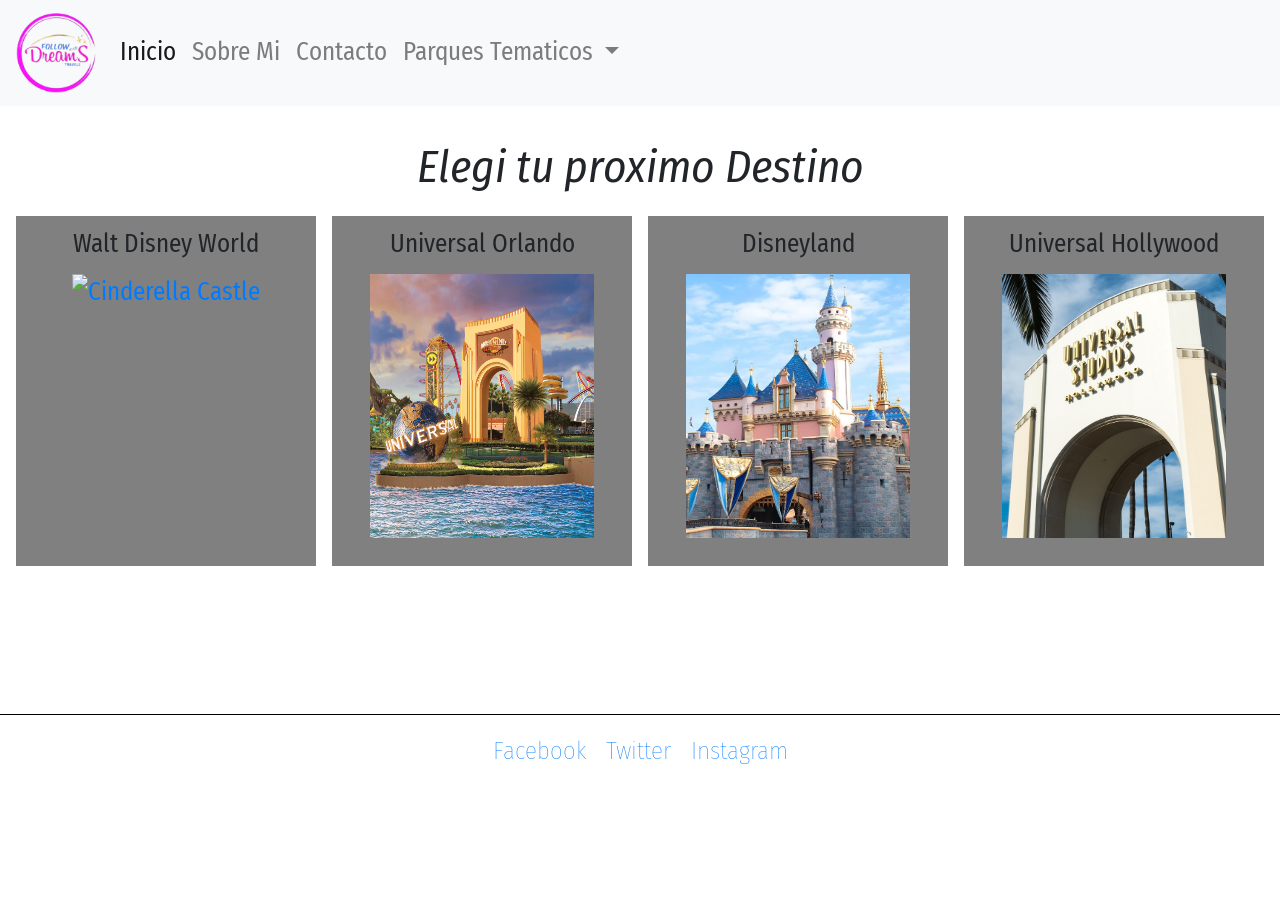
==== index.html @ 8c6b23cf "Correccion de imagenes" ====
<!DOCTYPE html>
<html lang="en">
<head>
    <meta charset="UTF-8">
    <meta http-equiv="X-UA-Compatible" content="IE=edge">
    <meta name="viewport" content="width=device-width, initial-scale=1, shrink-to-fit=no">
    <meta name="keywords" content="disney, agente de viajes, orlando, universal, parques tematicos">
    <meta name="description" content="Romina Bocon Agente de viajes de Disney y Universal. Cotiza tus vacaciones a Disney y/o Universal. Vacaciones a destinos en todo el mundo. Venta de cruceros y actividades.">
    <title>Romina Follow Your Dreams</title>
    <link rel="stylesheet" href="https://cdn.jsdelivr.net/npm/bootstrap@4.5.3/dist/css/bootstrap.min.css" integrity="sha384-TX8t27EcRE3e/ihU7zmQxVncDAy5uIKz4rEkgIXeMed4M0jlfIDPvg6uqKI2xXr2" crossorigin="anonymous">
    <link rel="stylesheet" href="css/estilo.css">
    
</head>
<body>
    <div id="miNavegador">
        <nav class="navbar navbar-expand-lg navbar-light bg-light w-100">
            <a class="navbar-brand" href="index.html">
                <img src="media/follow.png" alt="Logo Follow Your Dreams Travels">
            </a>
            <button class="navbar-toggler" type="button" data-toggle="collapse" data-target="#navbarNavDropdown" aria-controls="navbarNavDropdown" aria-expanded="false" aria-label="Toggle navigation">
              <span class="navbar-toggler-icon"></span>
            </button>
            <div class="collapse navbar-collapse" id="navbarNavDropdown">
              <ul class="navbar-nav">
                <li class="nav-item active">
                  <a class="nav-link" href="index.html">Inicio <span class="sr-only">(current)</span></a>
                </li>
                <li class="nav-item">
                  <a class="nav-link" href="pages/presentacion.html">Sobre Mi</a>
                </li>
                <li class="nav-item">
                  <a class="nav-link" href="pages/contacto.html">Contacto</a>
                </li>
                <li class="nav-item dropdown">
                  <a class="nav-link dropdown-toggle" href="#" id="navbarDropdownMenuLink" role="button" data-toggle="dropdown" aria-haspopup="true" aria-expanded="false">
                    Parques Tematicos
                  </a>
                  <div class="dropdown-menu" aria-labelledby="navbarDropdownMenuLink">
                    <a class="dropdown-item" href="pages/wdw.html">Walt Disney World</a>
                    <a class="dropdown-item" href="pages/universalorlando.html">Universal Orlando Resort</a>
                    <a class="dropdown-item" href="pages/disneyland.html">Disneyland</a>
                    <a class="dropdown-item" href="pages/universalhollywood.html">Universal Hollywood Studios</a>
                  </div>
                </li>
              </ul>
            </div>
          </nav>
    </div>
    <div id="miBody">
        <div class="miBody__tit">
            Elegi tu proximo Destino
        </div>
        <div class="miBody_parques">Walt Disney World <a href="pages/wdw.html"><img src="media/wdw3.jpg" alt="Cinderella Castle"></a></div>
        <div class="miBody_parques">Universal Orlando<a href="pages/universalorlando.html"><img src="media/uso2.jpg" alt="Universal Studios Orlando"></a></div>
        <div class="miBody_parques">Disneyland<a href="pages/disneyland.html"><img src="media/disl2.jpg" alt="Sleeping Beauty Castle"></a></div>
        <div class="miBody_parques">Universal Hollywood<a href="pages/universalhollywood.html"><img src="media/ush2.jpg" alt="Univerasl Studios Hollywood"></a></div>
    </div>
    
    <footer id="footer">
        <div class="footer__divisor"></div>
        <div class="footer__botonera">
            <ul>
                <li><a href="https://www.facebook.com/rominafollowyourdreams" class="footer__link" target="_blank">Facebook</a></li>
                <li><a href="https://twitter.com/rominafollowy" class="footer__link" target="_blank">Twitter</a></li>
                <li><a href="https://www.instagram.com/rominafollowyourdreams/" class="footer__link" target="_blank">Instagram</a></li>
            </ul>    
        </div>
    </footer>
    <script src="https://code.jquery.com/jquery-3.5.1.slim.min.js" integrity="sha384-DfXdz2htPH0lsSSs5nCTpuj/zy4C+OGpamoFVy38MVBnE+IbbVYUew+OrCXaRkfj" crossorigin="anonymous"></script>
    <script src="https://cdn.jsdelivr.net/npm/bootstrap@4.5.3/dist/js/bootstrap.bundle.min.js" integrity="sha384-ho+j7jyWK8fNQe+A12Hb8AhRq26LrZ/JpcUGGOn+Y7RsweNrtN/tE3MoK7ZeZDyx" crossorigin="anonymous"></script>
</body>
</html>
---- css/estilo.css ----
@import url("https://fonts.googleapis.com/css2?family=Fira+Sans+Condensed:ital,wght@0,100;0,300;0,400;0,600;0,900;1,100;1,300;1,400;1,600;1,900&display=swap");
/* formulario  */
#contacto {
  background-color: #746c6a;
  font-family: 'Fira Sans Condensed', sans-serif;
  font-weight: 100;
  border-radius: 30px;
  padding: 15px;
  margin-top: 25px;
}

@media all and (min-width: 768px) {
  #contacto {
    width: 600px;
    font-size: 20px;
  }
}

@media all and (min-width: 1200px) {
  #contacto {
    width: 600px;
    font-size: 25px;
    margin-top: 150px;
  }
}

#contacto .contacto__tit {
  color: black;
  margin-top: 15px;
  width: 100%;
  text-decoration: underline;
  margin-bottom: 10px;
  font-size: 25px;
  text-align: center;
}

#contacto textarea {
  resize: none;
}

/*Destinos Orlando*/
.uso {
  background-image: url("../media/uso.jpg");
}

.wdw {
  background-image: url("../media/wdw.jpg");
}

.disl {
  background-image: url("../media/disl.jpg");
}

.ush {
  background-image: url("../media/ush.jpg");
}

#orlando {
  display: -webkit-inline-box;
  display: -ms-inline-flexbox;
  display: inline-flex;
  -webkit-box-orient: horizontal;
  -webkit-box-direction: normal;
      -ms-flex-direction: row;
          flex-direction: row;
  -ms-flex-wrap: wrap;
      flex-wrap: wrap;
  -webkit-box-pack: center;
      -ms-flex-pack: center;
          justify-content: center;
  -ms-flex-line-pack: center;
      align-content: center;
  font-family: 'Fira Sans Condensed', sans-serif;
  text-align: center;
  font-weight: 600;
  font-style: italic;
  min-width: 375px;
}

@media all and (min-width: 768px) {
  #orlando {
    max-height: 1200px;
  }
}

@media all and (min-width: 1200px) {
  #orlando {
    width: 100%;
    max-height: 1200px;
    overflow: hidden;
  }
}

#orlando .orlando__tit {
  color: #3600f9c7;
  font-size: 25px;
  margin-top: 10px;
  width: 100%;
  text-decoration: underline;
  margin-bottom: 10px;
}

#orlando .orlando__maps iframe {
  margin-top: 15px;
  height: 250px;
  width: 250px;
  margin-bottom: 15px;
}

@media all and (min-width: 768px) {
  #orlando .orlando__maps iframe {
    margin-top: 20px;
    height: 350px;
    width: 350px;
    margin-bottom: 20px;
  }
}

@media all and (min-width: 1200px) {
  #orlando .orlando__maps iframe {
    margin-top: 20px;
    height: 200px;
    width: 800px;
    margin-bottom: 20px;
  }
}

#orlando .orlando__banner {
  background-position: center;
  background-size: cover;
  background-repeat: none;
  height: 300px;
  width: 100%;
  margin-bottom: 20px;
}

#orlando .orlando__textos {
  width: 100%;
}

#orlando .orlando__textos ul {
  list-style: none;
}

@media all and (min-width: 768px) {
  #orlando .orlando__textos {
    font-size: 20px;
  }
}

#orlando .orlando__parques {
  margin-top: 50px;
  font-weight: 300;
  font-style: normal;
}

#tarjeta {
  display: -webkit-inline-box;
  display: -ms-inline-flexbox;
  display: inline-flex;
  -webkit-box-orient: horizontal;
  -webkit-box-direction: normal;
      -ms-flex-direction: row;
          flex-direction: row;
  -ms-flex-wrap: wrap;
      flex-wrap: wrap;
  -ms-flex-pack: distribute;
      justify-content: space-around;
  -ms-flex-line-pack: center;
      align-content: center;
  font-family: 'Fira Sans Condensed', sans-serif;
  text-align: center;
  width: 100%;
}

#tarjeta .tarjeta__pages {
  width: 70px;
  background-color: grey;
  margin-bottom: 15px;
  height: 100px;
  padding: 10px;
  font-size: 8px;
}

#tarjeta .tarjeta__pages img {
  width: 80%;
  height: 80%;
  margin-top: 10px;
}

@media all and (min-width: 768px) {
  #tarjeta .tarjeta__pages {
    width: 150px;
    background-color: grey;
    margin-bottom: 15px;
    height: 180px;
    padding: 10px;
    font-size: 10px;
  }
}

@media all and (min-width: 1200px) {
  #tarjeta {
    margin-top: 20px;
    height: 350px;
    margin-bottom: 20px;
  }
}

/*footer*/
#footer {
  font-family: 'Fira Sans Condensed', sans-serif;
  font-weight: 100;
  display: -webkit-box;
  display: -ms-flexbox;
  display: flex;
  -webkit-box-pack: center;
      -ms-flex-pack: center;
          justify-content: center;
  width: 100%;
  font-size: 15px;
  -webkit-box-align: center;
      -ms-flex-align: center;
          align-items: center;
  min-height: 40px;
  -ms-flex-wrap: wrap;
      flex-wrap: wrap;
}

@media all and (min-width: 768px) {
  #footer {
    height: 70px;
  }
}

@media all and (min-width: 1200px) {
  #footer {
    height: 100px;
    font-size: 25px;
  }
}

#footer .footer__botonera ul {
  display: -webkit-inline-box;
  display: -ms-inline-flexbox;
  display: inline-flex;
  list-style-position: inside;
}

#footer .footer__botonera ul li {
  list-style-image: none;
  list-style-type: none;
  padding: 10px;
}

#footer .footer__link {
  text-decoration: none;
}

#footer .footer__divisor {
  border-top: 1px solid black;
  margin-top: 10px;
  width: 100%;
}

/*presentacion*/
#sobreMi {
  display: -webkit-box;
  display: -ms-flexbox;
  display: flex;
  font-family: 'Fira Sans Condensed', sans-serif;
  font-weight: 300;
  -webkit-box-orient: vertical;
  -webkit-box-direction: normal;
      -ms-flex-direction: column;
          flex-direction: column;
  -webkit-box-pack: center;
      -ms-flex-pack: center;
          justify-content: center;
  -webkit-box-align: center;
      -ms-flex-align: center;
          align-items: center;
  text-align: center;
  margin: 10px;
}

#sobreMi .sobreMi__romina {
  width: 100%;
  margin-top: 15px;
  margin-bottom: 30px;
}

#sobreMi .sobreMi__romina img {
  width: 90%;
  height: 300px;
  border-radius: 300px;
}

@media all and (min-width: 768px) {
  #sobreMi .sobreMi__romina img {
    width: 50%;
    height: 400px;
  }
}

@media all and (min-width: 1200px) {
  #sobreMi .sobreMi__romina img {
    width: 40%;
    height: 500px;
    margin-top: 130px;
  }
}

#sobreMi .sobreMi__agente {
  margin-top: 30px;
  margin-bottom: 30px;
}

#sobreMi .sobreMi__letra {
  font-size: 20px;
  font-weight: 500;
  font-style: italic;
  text-decoration: underline;
}

* {
  margin: 0;
  padding: 0;
}

#miNavegador {
  font-family: 'Fira Sans Condensed', sans-serif;
  weight: 400;
  font-size: 20px;
  width: 100%;
  top: 0;
}

@media all and (min-width: 768px) {
  #miNavegador {
    font-size: 25px;
  }
}

@media all and (min-width: 1200px) {
  #miNavegador {
    font-size: 25px;
    position: fixed;
    z-index: 10;
  }
}

#miNavegador img {
  width: 40px;
  height: 40px;
}

@media all and (min-width: 768px) {
  #miNavegador img {
    width: 70px;
    height: 70px;
  }
}

@media all and (min-width: 1200px) {
  #miNavegador img {
    width: 80px;
    height: 80px;
  }
}

#miBody {
  display: -webkit-inline-box;
  display: -ms-inline-flexbox;
  display: inline-flex;
  -webkit-box-orient: horizontal;
  -webkit-box-direction: normal;
      -ms-flex-direction: row;
          flex-direction: row;
  -ms-flex-wrap: wrap;
      flex-wrap: wrap;
  -webkit-box-pack: center;
      -ms-flex-pack: center;
          justify-content: center;
  -ms-flex-line-pack: center;
      align-content: center;
  font-family: 'Fira Sans Condensed', sans-serif;
  text-align: center;
}

@media all and (min-width: 768px) {
  #miBody {
    -webkit-box-pack: space-evenly;
        -ms-flex-pack: space-evenly;
            justify-content: space-evenly;
    width: 100%;
  }
}

@media all and (min-width: 1200px) {
  #miBody {
    -webkit-box-pack: space-evenly;
        -ms-flex-pack: space-evenly;
            justify-content: space-evenly;
    min-height: 700px;
  }
}

#miBody .miBody__tit {
  font-family: 'Fira Sans Condensed', sans-serif;
  weight: 600;
  font-size: 24px;
  font-style: italic;
  padding: 15px;
  width: 100%;
}

@media all and (min-width: 768px) {
  #miBody .miBody__tit {
    font-size: 35px;
  }
}

@media all and (min-width: 1200px) {
  #miBody .miBody__tit {
    font-size: 45px;
  }
}

#miBody .miBody_parques {
  background-color: grey;
  width: 300px;
  height: 350px;
  margin-bottom: 15px;
  font-size: 20px;
  padding: 10px;
}

#miBody .miBody_parques img {
  width: 80%;
  height: 80%;
  margin-top: 10px;
}

@media all and (min-width: 768px) {
  #miBody .miBody_parques {
    background-color: grey;
    width: 150px;
    height: 200px;
    margin-bottom: 15px;
    min-height: 300px;
    min-width: 300px;
  }
}

@media all and (min-width: 1200px) {
  #miBody .miBody_parques {
    background-color: grey;
    width: 300px;
    height: 350px;
    margin-bottom: 15px;
    font-size: 25px;
  }
}
/*# sourceMappingURL=estilo.css.map */
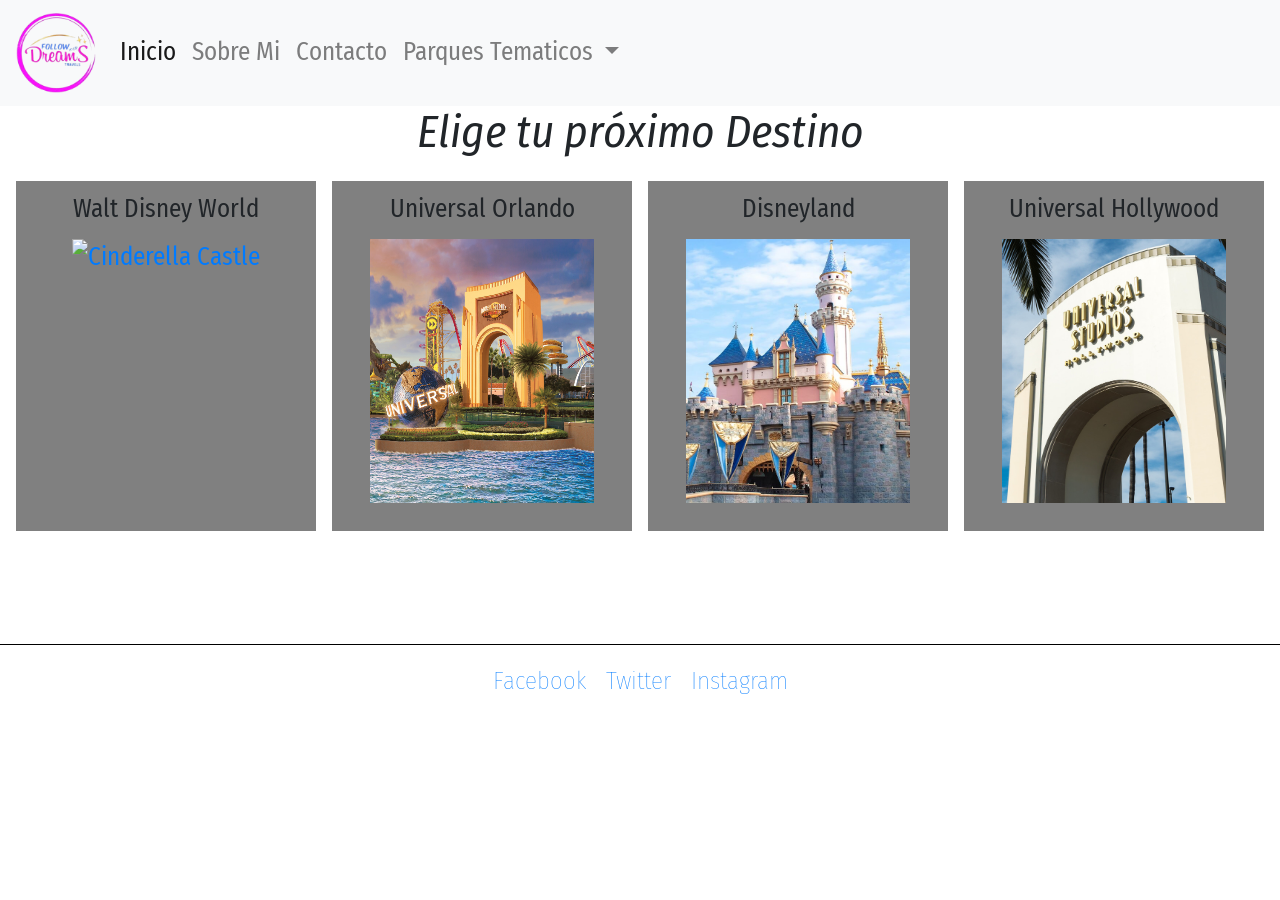
==== commit d9f5569c: "cambios margenes" ====
--- a/index.html
+++ b/index.html
@@ -8,6 +8,7 @@
     <meta name="description" content="Romina Bocon Agente de viajes de Disney y Universal. Cotiza tus vacaciones a Disney y/o Universal. Vacaciones a destinos en todo el mundo. Venta de cruceros y actividades.">
     <title>Romina Follow Your Dreams</title>
     <link rel="stylesheet" href="https://cdn.jsdelivr.net/npm/bootstrap@4.5.3/dist/css/bootstrap.min.css" integrity="sha384-TX8t27EcRE3e/ihU7zmQxVncDAy5uIKz4rEkgIXeMed4M0jlfIDPvg6uqKI2xXr2" crossorigin="anonymous">
+    <link rel="stylesheet" href="https://cdnjs.cloudflare.com/ajax/libs/animate.css/4.1.1/animate.min.css"/>
     <link rel="stylesheet" href="css/estilo.css">
     
 </head>
@@ -48,12 +49,12 @@
     </div>
     <div id="miBody">
         <div class="miBody__tit">
-            Elegi tu proximo Destino
+            Elige tu próximo Destino
         </div>
-        <div class="miBody_parques">Walt Disney World <a href="pages/wdw.html"><img src="media/wdw3.jpg" alt="Cinderella Castle"></a></div>
-        <div class="miBody_parques">Universal Orlando<a href="pages/universalorlando.html"><img src="media/uso2.jpg" alt="Universal Studios Orlando"></a></div>
-        <div class="miBody_parques">Disneyland<a href="pages/disneyland.html"><img src="media/disl2.jpg" alt="Sleeping Beauty Castle"></a></div>
-        <div class="miBody_parques">Universal Hollywood<a href="pages/universalhollywood.html"><img src="media/ush2.jpg" alt="Univerasl Studios Hollywood"></a></div>
+        <div class="miBody_parques wow animate__animated animate__fadeInLeft">Walt Disney World <a href="pages/wdw.html"><img src="media/wdw3.jpg" alt="Cinderella Castle"></a></div>
+        <div class="miBody_parques wow animate__animated animate__fadeInRight">Universal Orlando<a href="pages/universalorlando.html"><img src="media/uso2.jpg" alt="Universal Studios Orlando"></a></div>
+        <div class="miBody_parques wow animate__animated animate__fadeInLeft">Disneyland<a href="pages/disneyland.html"><img src="media/disl2.jpg" alt="Sleeping Beauty Castle"></a></div>
+        <div class="miBody_parques wow animate__animated animate__fadeInRight">Universal Hollywood<a href="pages/universalhollywood.html"><img src="media/ush2.jpg" alt="Univerasl Studios Hollywood"></a></div>
     </div>
     
     <footer id="footer">
@@ -68,5 +69,7 @@
     </footer>
     <script src="https://code.jquery.com/jquery-3.5.1.slim.min.js" integrity="sha384-DfXdz2htPH0lsSSs5nCTpuj/zy4C+OGpamoFVy38MVBnE+IbbVYUew+OrCXaRkfj" crossorigin="anonymous"></script>
     <script src="https://cdn.jsdelivr.net/npm/bootstrap@4.5.3/dist/js/bootstrap.bundle.min.js" integrity="sha384-ho+j7jyWK8fNQe+A12Hb8AhRq26LrZ/JpcUGGOn+Y7RsweNrtN/tE3MoK7ZeZDyx" crossorigin="anonymous"></script>
-</body>
+    <script src="js/wow.min.js"></script>
+    <script> new WOW().init();</script>
+  </body>
 </html>
--- a/css/estilo.css
+++ b/css/estilo.css
@@ -38,6 +38,11 @@
   resize: none;
 }
 
+#contacto button:hover {
+  -webkit-transform: scale(1, 1.5);
+          transform: scale(1, 1.5);
+}
+
 /*Destinos Orlando*/
 .uso {
   background-image: url("../media/uso.jpg");
@@ -53,6 +58,42 @@
 
 .ush {
   background-image: url("../media/ush.jpg");
+}
+
+.mk {
+  background-image: url("../media/mk.jpg");
+}
+
+.ep {
+  background-image: url("../media/ep.jpg");
+}
+
+.ak {
+  background-image: url("../media/ak.jpg");
+}
+
+.hs {
+  background-image: url("../media/hs.jpg");
+}
+
+.unio {
+  background-image: url("../media/unio.jpg");
+}
+
+.ioa {
+  background-image: url("../media/ioa.jpg");
+}
+
+.vol {
+  background-image: url("../media/vol.jpg");
+}
+
+.dmk {
+  background-image: url("../media/dmk.jpg");
+}
+
+.dca {
+  background-image: url("../media/dca.jpg");
 }
 
 #orlando {
@@ -77,27 +118,23 @@
   min-width: 375px;
 }
 
-@media all and (min-width: 768px) {
+@media all and (min-width: 1200px) {
   #orlando {
-    max-height: 1200px;
-  }
-}
-
-@media all and (min-width: 1200px) {
-  #orlando {
-    width: 100%;
-    max-height: 1200px;
-    overflow: hidden;
+    margin-top: 100px;
   }
 }
 
 #orlando .orlando__tit {
-  color: #3600f9c7;
-  font-size: 25px;
+  color: #3e3952a4;
+  font-size: 20px;
   margin-top: 10px;
   width: 100%;
   text-decoration: underline;
-  margin-bottom: 10px;
+  margin-bottom: 5px;
+}
+
+#orlando .orlando__tit h2 {
+  background-color: #d0cde9;
 }
 
 #orlando .orlando__maps iframe {
@@ -144,12 +181,12 @@
 
 @media all and (min-width: 768px) {
   #orlando .orlando__textos {
-    font-size: 20px;
+    font-size: 18px;
   }
 }
 
 #orlando .orlando__parques {
-  margin-top: 50px;
+  margin-top: 15px;
   font-weight: 300;
   font-style: normal;
 }
@@ -174,36 +211,44 @@
 }
 
 #tarjeta .tarjeta__pages {
-  width: 70px;
+  width: 80px;
   background-color: grey;
-  margin-bottom: 15px;
-  height: 100px;
-  padding: 10px;
+  height: 110px;
+  padding: 5px;
   font-size: 8px;
+  -webkit-box-sizing: unset;
+          box-sizing: unset;
 }
 
 #tarjeta .tarjeta__pages img {
   width: 80%;
   height: 80%;
-  margin-top: 10px;
+  margin-top: 5px;
 }
 
 @media all and (min-width: 768px) {
   #tarjeta .tarjeta__pages {
-    width: 150px;
+    width: 170px;
     background-color: grey;
-    margin-bottom: 15px;
-    height: 180px;
+    height: 200px;
     padding: 10px;
     font-size: 10px;
   }
 }
 
 @media all and (min-width: 1200px) {
+  #tarjeta .tarjeta__pages {
+    width: 200px;
+    background-color: grey;
+    height: 250px;
+    padding: 10px;
+    font-size: 10px;
+  }
+}
+
+@media all and (min-width: 1200px) {
   #tarjeta {
-    margin-top: 20px;
     height: 350px;
-    margin-bottom: 20px;
   }
 }
 
@@ -309,6 +354,10 @@
     height: 500px;
     margin-top: 130px;
   }
+}
+
+#sobreMi .sobreMi__intro h1 {
+  font-size: 22px;
 }
 
 #sobreMi .sobreMi__agente {
@@ -385,6 +434,8 @@
   -ms-flex-line-pack: center;
       align-content: center;
   font-family: 'Fira Sans Condensed', sans-serif;
+  weight: 100;
+  font-size: 16px;
   text-align: center;
 }
 
@@ -402,7 +453,7 @@
     -webkit-box-pack: space-evenly;
         -ms-flex-pack: space-evenly;
             justify-content: space-evenly;
-    min-height: 700px;
+    min-height: 630px;
   }
 }
 
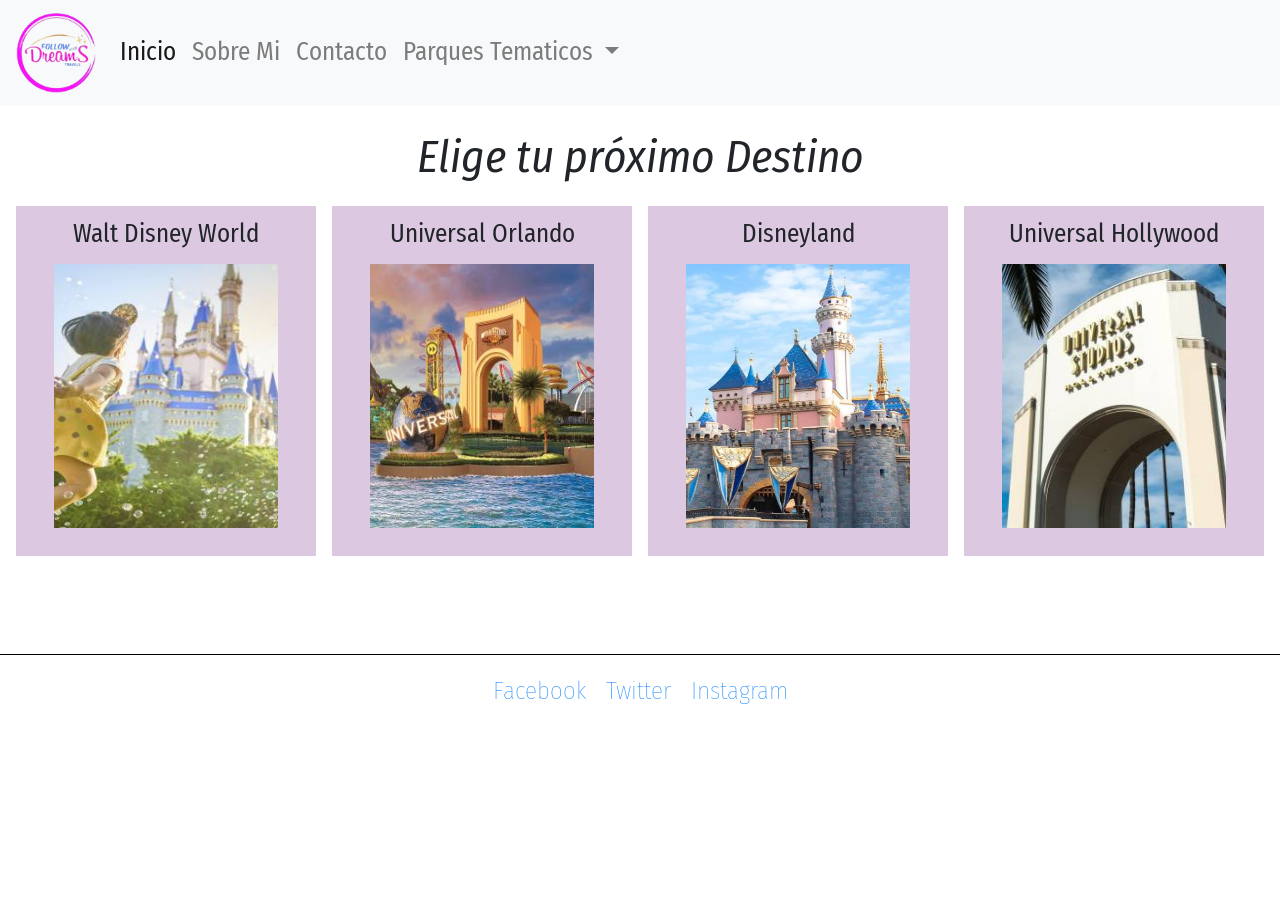
==== commit ea366979: "actualizacion de idioma en html" ====
--- a/index.html
+++ b/index.html
@@ -1,5 +1,5 @@
 <!DOCTYPE html>
-<html lang="en">
+<html lang="es">
 <head>
     <meta charset="UTF-8">
     <meta http-equiv="X-UA-Compatible" content="IE=edge">
--- a/css/estilo.css
+++ b/css/estilo.css
@@ -41,6 +41,10 @@
 #contacto button:hover {
   -webkit-transform: scale(1, 1.5);
           transform: scale(1, 1.5);
+}
+
+#contacto .checkList {
+  text-align: center;
 }
 
 /*Destinos Orlando*/
@@ -212,7 +216,7 @@
 
 #tarjeta .tarjeta__pages {
   width: 80px;
-  background-color: grey;
+  background-color: #dcc9e1;
   height: 110px;
   padding: 5px;
   font-size: 8px;
@@ -223,26 +227,30 @@
 #tarjeta .tarjeta__pages img {
   width: 80%;
   height: 80%;
-  margin-top: 5px;
+  margin-top: 8px;
+}
+
+@media all and (min-width: 1200px) {
+  #tarjeta .tarjeta__pages img {
+    margin-top: 10px;
+  }
 }
 
 @media all and (min-width: 768px) {
   #tarjeta .tarjeta__pages {
     width: 170px;
-    background-color: grey;
     height: 200px;
     padding: 10px;
-    font-size: 10px;
+    font-size: 15px;
   }
 }
 
 @media all and (min-width: 1200px) {
   #tarjeta .tarjeta__pages {
     width: 200px;
-    background-color: grey;
     height: 250px;
     padding: 10px;
-    font-size: 10px;
+    font-size: 20px;
   }
 }
 
@@ -310,22 +318,8 @@
 
 /*presentacion*/
 #sobreMi {
-  display: -webkit-box;
-  display: -ms-flexbox;
-  display: flex;
   font-family: 'Fira Sans Condensed', sans-serif;
   font-weight: 300;
-  -webkit-box-orient: vertical;
-  -webkit-box-direction: normal;
-      -ms-flex-direction: column;
-          flex-direction: column;
-  -webkit-box-pack: center;
-      -ms-flex-pack: center;
-          justify-content: center;
-  -webkit-box-align: center;
-      -ms-flex-align: center;
-          align-items: center;
-  text-align: center;
   margin: 10px;
 }
 
@@ -453,7 +447,8 @@
     -webkit-box-pack: space-evenly;
         -ms-flex-pack: space-evenly;
             justify-content: space-evenly;
-    min-height: 630px;
+    min-height: 600px;
+    margin-top: 40px;
   }
 }
 
@@ -479,7 +474,7 @@
 }
 
 #miBody .miBody_parques {
-  background-color: grey;
+  background-color: #dcc9e1;
   width: 300px;
   height: 350px;
   margin-bottom: 15px;
@@ -495,7 +490,6 @@
 
 @media all and (min-width: 768px) {
   #miBody .miBody_parques {
-    background-color: grey;
     width: 150px;
     height: 200px;
     margin-bottom: 15px;
@@ -506,8 +500,6 @@
 
 @media all and (min-width: 1200px) {
   #miBody .miBody_parques {
-    background-color: grey;
-    width: 300px;
     height: 350px;
     margin-bottom: 15px;
     font-size: 25px;
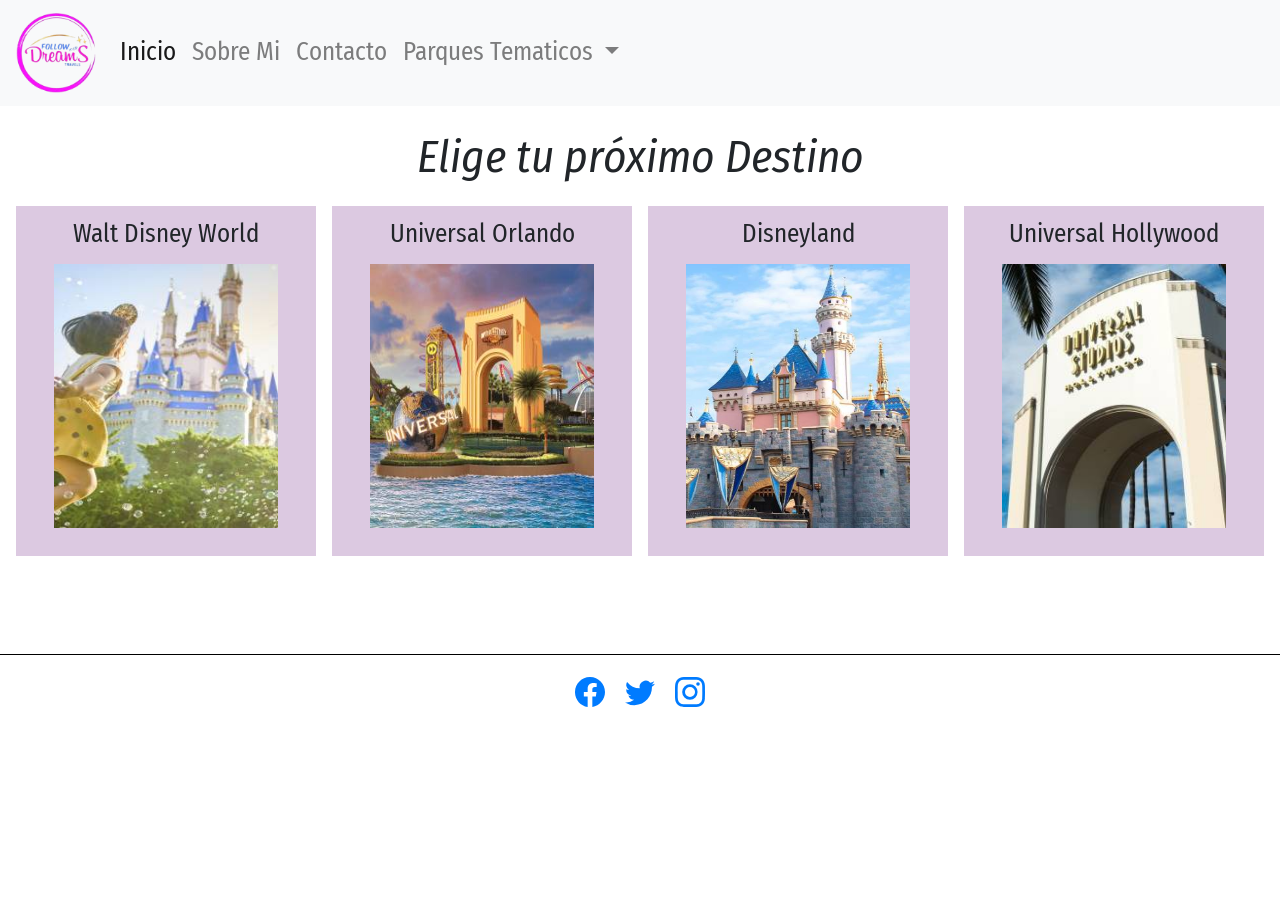
==== commit 2e85418f: "svg footer" ====
--- a/index.html
+++ b/index.html
@@ -61,9 +61,15 @@
         <div class="footer__divisor"></div>
         <div class="footer__botonera">
             <ul>
-                <li><a href="https://www.facebook.com/rominafollowyourdreams" class="footer__link" target="_blank">Facebook</a></li>
-                <li><a href="https://twitter.com/rominafollowy" class="footer__link" target="_blank">Twitter</a></li>
-                <li><a href="https://www.instagram.com/rominafollowyourdreams/" class="footer__link" target="_blank">Instagram</a></li>
+                <li><a href="https://www.facebook.com/rominafollowyourdreams" class="footer__link" target="_blank"> <svg xmlns="http://www.w3.org/2000/svg" width="30" height="30" fill="currentColor" class="bi bi-facebook" viewBox="0 0 16 16">
+                  <path d="M16 8.049c0-4.446-3.582-8.05-8-8.05C3.58 0-.002 3.603-.002 8.05c0 4.017 2.926 7.347 6.75 7.951v-5.625h-2.03V8.05H6.75V6.275c0-2.017 1.195-3.131 3.022-3.131.876 0 1.791.157 1.791.157v1.98h-1.009c-.993 0-1.303.621-1.303 1.258v1.51h2.218l-.354 2.326H9.25V16c3.824-.604 6.75-3.934 6.75-7.951z"/>
+                </svg></a></li>
+                <li><a href="https://twitter.com/rominafollowy" class="footer__link" target="_blank"> <svg xmlns="http://www.w3.org/2000/svg" width="30" height="30" fill="currentColor" class="bi bi-twitter" viewBox="0 0 16 16">
+                  <path d="M5.026 15c6.038 0 9.341-5.003 9.341-9.334 0-.14 0-.282-.006-.422A6.685 6.685 0 0 0 16 3.542a6.658 6.658 0 0 1-1.889.518 3.301 3.301 0 0 0 1.447-1.817 6.533 6.533 0 0 1-2.087.793A3.286 3.286 0 0 0 7.875 6.03a9.325 9.325 0 0 1-6.767-3.429 3.289 3.289 0 0 0 1.018 4.382A3.323 3.323 0 0 1 .64 6.575v.045a3.288 3.288 0 0 0 2.632 3.218 3.203 3.203 0 0 1-.865.115 3.23 3.23 0 0 1-.614-.057 3.283 3.283 0 0 0 3.067 2.277A6.588 6.588 0 0 1 .78 13.58a6.32 6.32 0 0 1-.78-.045A9.344 9.344 0 0 0 5.026 15z"/>
+                </svg></a></li>
+                <li><a href="https://www.instagram.com/rominafollowyourdreams/" class="footer__link" target="_blank"> <svg xmlns="http://www.w3.org/2000/svg" width="30" height="30" fill="currentColor" class="bi bi-instagram" viewBox="0 0 16 16">
+                  <path d="M8 0C5.829 0 5.556.01 4.703.048 3.85.088 3.269.222 2.76.42a3.917 3.917 0 0 0-1.417.923A3.927 3.927 0 0 0 .42 2.76C.222 3.268.087 3.85.048 4.7.01 5.555 0 5.827 0 8.001c0 2.172.01 2.444.048 3.297.04.852.174 1.433.372 1.942.205.526.478.972.923 1.417.444.445.89.719 1.416.923.51.198 1.09.333 1.942.372C5.555 15.99 5.827 16 8 16s2.444-.01 3.298-.048c.851-.04 1.434-.174 1.943-.372a3.916 3.916 0 0 0 1.416-.923c.445-.445.718-.891.923-1.417.197-.509.332-1.09.372-1.942C15.99 10.445 16 10.173 16 8s-.01-2.445-.048-3.299c-.04-.851-.175-1.433-.372-1.941a3.926 3.926 0 0 0-.923-1.417A3.911 3.911 0 0 0 13.24.42c-.51-.198-1.092-.333-1.943-.372C10.443.01 10.172 0 7.998 0h.003zm-.717 1.442h.718c2.136 0 2.389.007 3.232.046.78.035 1.204.166 1.486.275.373.145.64.319.92.599.28.28.453.546.598.92.11.281.24.705.275 1.485.039.843.047 1.096.047 3.231s-.008 2.389-.047 3.232c-.035.78-.166 1.203-.275 1.485a2.47 2.47 0 0 1-.599.919c-.28.28-.546.453-.92.598-.28.11-.704.24-1.485.276-.843.038-1.096.047-3.232.047s-2.39-.009-3.233-.047c-.78-.036-1.203-.166-1.485-.276a2.478 2.478 0 0 1-.92-.598 2.48 2.48 0 0 1-.6-.92c-.109-.281-.24-.705-.275-1.485-.038-.843-.046-1.096-.046-3.233 0-2.136.008-2.388.046-3.231.036-.78.166-1.204.276-1.486.145-.373.319-.64.599-.92.28-.28.546-.453.92-.598.282-.11.705-.24 1.485-.276.738-.034 1.024-.044 2.515-.045v.002zm4.988 1.328a.96.96 0 1 0 0 1.92.96.96 0 0 0 0-1.92zm-4.27 1.122a4.109 4.109 0 1 0 0 8.217 4.109 4.109 0 0 0 0-8.217zm0 1.441a2.667 2.667 0 1 1 0 5.334 2.667 2.667 0 0 1 0-5.334z"/>
+                </svg> </a></li>
             </ul>    
         </div>
     </footer>
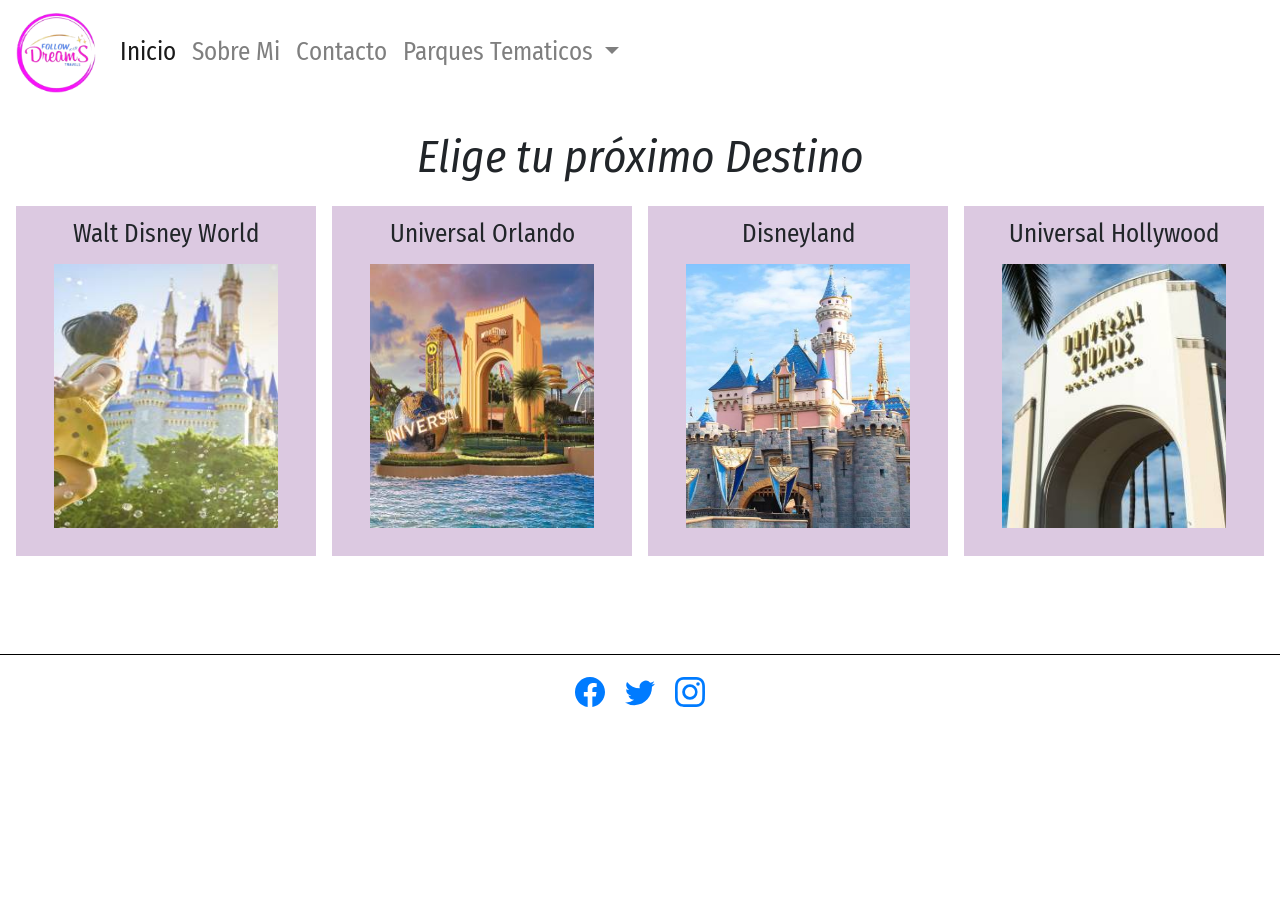
==== commit 79f8e178: "cambio bg nav" ====
--- a/index.html
+++ b/index.html
@@ -14,7 +14,7 @@
 </head>
 <body>
     <div id="miNavegador">
-        <nav class="navbar navbar-expand-lg navbar-light bg-light w-100">
+        <nav class="navbar navbar-expand-lg navbar-light bg-white w-100">
             <a class="navbar-brand" href="index.html">
                 <img src="media/follow.png" alt="Logo Follow Your Dreams Travels">
             </a>
@@ -58,21 +58,21 @@
     </div>
     
     <footer id="footer">
-        <div class="footer__divisor"></div>
-        <div class="footer__botonera">
-            <ul>
-                <li><a href="https://www.facebook.com/rominafollowyourdreams" class="footer__link" target="_blank"> <svg xmlns="http://www.w3.org/2000/svg" width="30" height="30" fill="currentColor" class="bi bi-facebook" viewBox="0 0 16 16">
-                  <path d="M16 8.049c0-4.446-3.582-8.05-8-8.05C3.58 0-.002 3.603-.002 8.05c0 4.017 2.926 7.347 6.75 7.951v-5.625h-2.03V8.05H6.75V6.275c0-2.017 1.195-3.131 3.022-3.131.876 0 1.791.157 1.791.157v1.98h-1.009c-.993 0-1.303.621-1.303 1.258v1.51h2.218l-.354 2.326H9.25V16c3.824-.604 6.75-3.934 6.75-7.951z"/>
-                </svg></a></li>
-                <li><a href="https://twitter.com/rominafollowy" class="footer__link" target="_blank"> <svg xmlns="http://www.w3.org/2000/svg" width="30" height="30" fill="currentColor" class="bi bi-twitter" viewBox="0 0 16 16">
-                  <path d="M5.026 15c6.038 0 9.341-5.003 9.341-9.334 0-.14 0-.282-.006-.422A6.685 6.685 0 0 0 16 3.542a6.658 6.658 0 0 1-1.889.518 3.301 3.301 0 0 0 1.447-1.817 6.533 6.533 0 0 1-2.087.793A3.286 3.286 0 0 0 7.875 6.03a9.325 9.325 0 0 1-6.767-3.429 3.289 3.289 0 0 0 1.018 4.382A3.323 3.323 0 0 1 .64 6.575v.045a3.288 3.288 0 0 0 2.632 3.218 3.203 3.203 0 0 1-.865.115 3.23 3.23 0 0 1-.614-.057 3.283 3.283 0 0 0 3.067 2.277A6.588 6.588 0 0 1 .78 13.58a6.32 6.32 0 0 1-.78-.045A9.344 9.344 0 0 0 5.026 15z"/>
-                </svg></a></li>
-                <li><a href="https://www.instagram.com/rominafollowyourdreams/" class="footer__link" target="_blank"> <svg xmlns="http://www.w3.org/2000/svg" width="30" height="30" fill="currentColor" class="bi bi-instagram" viewBox="0 0 16 16">
-                  <path d="M8 0C5.829 0 5.556.01 4.703.048 3.85.088 3.269.222 2.76.42a3.917 3.917 0 0 0-1.417.923A3.927 3.927 0 0 0 .42 2.76C.222 3.268.087 3.85.048 4.7.01 5.555 0 5.827 0 8.001c0 2.172.01 2.444.048 3.297.04.852.174 1.433.372 1.942.205.526.478.972.923 1.417.444.445.89.719 1.416.923.51.198 1.09.333 1.942.372C5.555 15.99 5.827 16 8 16s2.444-.01 3.298-.048c.851-.04 1.434-.174 1.943-.372a3.916 3.916 0 0 0 1.416-.923c.445-.445.718-.891.923-1.417.197-.509.332-1.09.372-1.942C15.99 10.445 16 10.173 16 8s-.01-2.445-.048-3.299c-.04-.851-.175-1.433-.372-1.941a3.926 3.926 0 0 0-.923-1.417A3.911 3.911 0 0 0 13.24.42c-.51-.198-1.092-.333-1.943-.372C10.443.01 10.172 0 7.998 0h.003zm-.717 1.442h.718c2.136 0 2.389.007 3.232.046.78.035 1.204.166 1.486.275.373.145.64.319.92.599.28.28.453.546.598.92.11.281.24.705.275 1.485.039.843.047 1.096.047 3.231s-.008 2.389-.047 3.232c-.035.78-.166 1.203-.275 1.485a2.47 2.47 0 0 1-.599.919c-.28.28-.546.453-.92.598-.28.11-.704.24-1.485.276-.843.038-1.096.047-3.232.047s-2.39-.009-3.233-.047c-.78-.036-1.203-.166-1.485-.276a2.478 2.478 0 0 1-.92-.598 2.48 2.48 0 0 1-.6-.92c-.109-.281-.24-.705-.275-1.485-.038-.843-.046-1.096-.046-3.233 0-2.136.008-2.388.046-3.231.036-.78.166-1.204.276-1.486.145-.373.319-.64.599-.92.28-.28.546-.453.92-.598.282-.11.705-.24 1.485-.276.738-.034 1.024-.044 2.515-.045v.002zm4.988 1.328a.96.96 0 1 0 0 1.92.96.96 0 0 0 0-1.92zm-4.27 1.122a4.109 4.109 0 1 0 0 8.217 4.109 4.109 0 0 0 0-8.217zm0 1.441a2.667 2.667 0 1 1 0 5.334 2.667 2.667 0 0 1 0-5.334z"/>
-                </svg> </a></li>
-            </ul>    
-        </div>
-    </footer>
+      <div class="footer__divisor"></div>
+      <div class="footer__botonera">
+          <ul>
+              <li><a href="https://www.facebook.com/rominafollowyourdreams" target="_blank"> <svg xmlns="http://www.w3.org/2000/svg" width="30" height="30" fill="currentColor" class="bi bi-facebook" viewBox="0 0 16 16">
+                <path d="M16 8.049c0-4.446-3.582-8.05-8-8.05C3.58 0-.002 3.603-.002 8.05c0 4.017 2.926 7.347 6.75 7.951v-5.625h-2.03V8.05H6.75V6.275c0-2.017 1.195-3.131 3.022-3.131.876 0 1.791.157 1.791.157v1.98h-1.009c-.993 0-1.303.621-1.303 1.258v1.51h2.218l-.354 2.326H9.25V16c3.824-.604 6.75-3.934 6.75-7.951z"/>
+              </svg></a></li>
+              <li><a href="https://twitter.com/rominafollowy" target="_blank"> <svg xmlns="http://www.w3.org/2000/svg" width="30" height="30" fill="currentColor" class="bi bi-twitter" viewBox="0 0 16 16">
+                <path d="M5.026 15c6.038 0 9.341-5.003 9.341-9.334 0-.14 0-.282-.006-.422A6.685 6.685 0 0 0 16 3.542a6.658 6.658 0 0 1-1.889.518 3.301 3.301 0 0 0 1.447-1.817 6.533 6.533 0 0 1-2.087.793A3.286 3.286 0 0 0 7.875 6.03a9.325 9.325 0 0 1-6.767-3.429 3.289 3.289 0 0 0 1.018 4.382A3.323 3.323 0 0 1 .64 6.575v.045a3.288 3.288 0 0 0 2.632 3.218 3.203 3.203 0 0 1-.865.115 3.23 3.23 0 0 1-.614-.057 3.283 3.283 0 0 0 3.067 2.277A6.588 6.588 0 0 1 .78 13.58a6.32 6.32 0 0 1-.78-.045A9.344 9.344 0 0 0 5.026 15z"/>
+              </svg></a></li>
+              <li><a href="https://www.instagram.com/rominafollowyourdreams/" target="_blank"> <svg xmlns="http://www.w3.org/2000/svg" width="30" height="30" fill="currentColor" class="bi bi-instagram" viewBox="0 0 16 16">
+                <path d="M8 0C5.829 0 5.556.01 4.703.048 3.85.088 3.269.222 2.76.42a3.917 3.917 0 0 0-1.417.923A3.927 3.927 0 0 0 .42 2.76C.222 3.268.087 3.85.048 4.7.01 5.555 0 5.827 0 8.001c0 2.172.01 2.444.048 3.297.04.852.174 1.433.372 1.942.205.526.478.972.923 1.417.444.445.89.719 1.416.923.51.198 1.09.333 1.942.372C5.555 15.99 5.827 16 8 16s2.444-.01 3.298-.048c.851-.04 1.434-.174 1.943-.372a3.916 3.916 0 0 0 1.416-.923c.445-.445.718-.891.923-1.417.197-.509.332-1.09.372-1.942C15.99 10.445 16 10.173 16 8s-.01-2.445-.048-3.299c-.04-.851-.175-1.433-.372-1.941a3.926 3.926 0 0 0-.923-1.417A3.911 3.911 0 0 0 13.24.42c-.51-.198-1.092-.333-1.943-.372C10.443.01 10.172 0 7.998 0h.003zm-.717 1.442h.718c2.136 0 2.389.007 3.232.046.78.035 1.204.166 1.486.275.373.145.64.319.92.599.28.28.453.546.598.92.11.281.24.705.275 1.485.039.843.047 1.096.047 3.231s-.008 2.389-.047 3.232c-.035.78-.166 1.203-.275 1.485a2.47 2.47 0 0 1-.599.919c-.28.28-.546.453-.92.598-.28.11-.704.24-1.485.276-.843.038-1.096.047-3.232.047s-2.39-.009-3.233-.047c-.78-.036-1.203-.166-1.485-.276a2.478 2.478 0 0 1-.92-.598 2.48 2.48 0 0 1-.6-.92c-.109-.281-.24-.705-.275-1.485-.038-.843-.046-1.096-.046-3.233 0-2.136.008-2.388.046-3.231.036-.78.166-1.204.276-1.486.145-.373.319-.64.599-.92.28-.28.546-.453.92-.598.282-.11.705-.24 1.485-.276.738-.034 1.024-.044 2.515-.045v.002zm4.988 1.328a.96.96 0 1 0 0 1.92.96.96 0 0 0 0-1.92zm-4.27 1.122a4.109 4.109 0 1 0 0 8.217 4.109 4.109 0 0 0 0-8.217zm0 1.441a2.667 2.667 0 1 1 0 5.334 2.667 2.667 0 0 1 0-5.334z"/>
+              </svg> </a></li>
+          </ul>    
+      </div>
+  </footer>
     <script src="https://code.jquery.com/jquery-3.5.1.slim.min.js" integrity="sha384-DfXdz2htPH0lsSSs5nCTpuj/zy4C+OGpamoFVy38MVBnE+IbbVYUew+OrCXaRkfj" crossorigin="anonymous"></script>
     <script src="https://cdn.jsdelivr.net/npm/bootstrap@4.5.3/dist/js/bootstrap.bundle.min.js" integrity="sha384-ho+j7jyWK8fNQe+A12Hb8AhRq26LrZ/JpcUGGOn+Y7RsweNrtN/tE3MoK7ZeZDyx" crossorigin="anonymous"></script>
     <script src="js/wow.min.js"></script>
